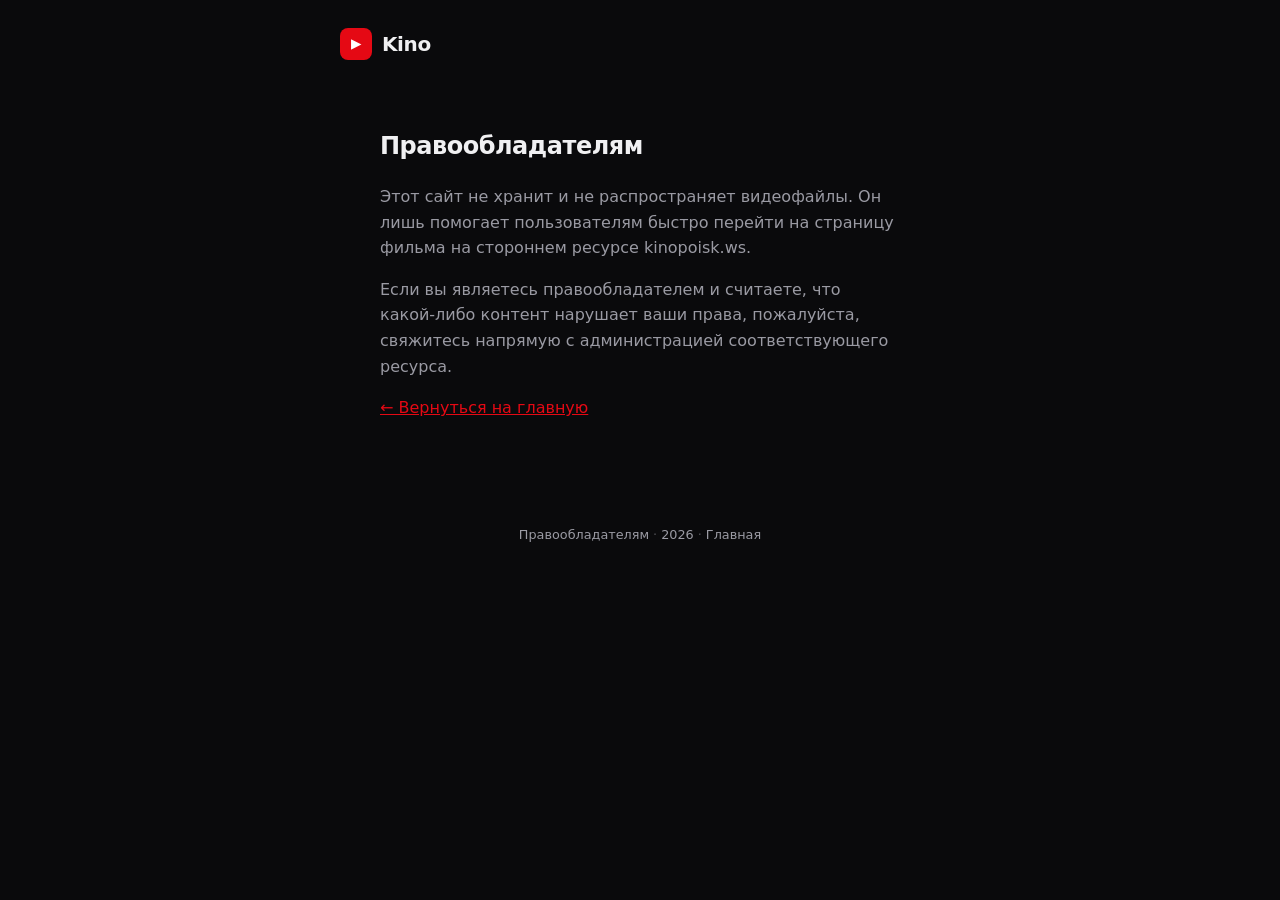
==== copyright.html @ b9910253 "feat: fully working Kinopoisk search frontend (ID / name / torrent modes)" ====
<!DOCTYPE html>
<html lang="ru">
<head>
  <meta charset="UTF-8">
  <meta name="viewport" content="width=device-width, initial-scale=1.0">
  <meta name="theme-color" content="#e50914">
  <title>Правообладателям — Kino</title>
  <link rel="stylesheet" href="css/style.css">
  <style>
    .content {
      max-width: 560px;
      margin: 0 auto;
      padding: 48px 20px 64px;
    }
    .content h1 {
      font-size: 1.5rem;
      margin: 0 0 20px;
      letter-spacing: -0.02em;
    }
    .content p {
      color: var(--text-muted);
      margin: 0 0 16px;
      line-height: 1.6;
    }
    .content a {
      color: var(--accent);
    }
  </style>
</head>
<body>
  <div class="page">
    <header class="site-header">
      <a href="./" class="site-logo">
        <span class="site-logo__icon">▶</span>
        <span class="site-logo__text">Kino</span>
      </a>
    </header>

    <div class="content">
      <h1>Правообладателям</h1>
      <p>
        Этот сайт не хранит и не распространяет видеофайлы.
        Он лишь помогает пользователям быстро перейти на страницу фильма
        на стороннем ресурсе kinopoisk.ws.
      </p>
      <p>
        Если вы являетесь правообладателем и считаете, что какой-либо контент
        нарушает ваши права, пожалуйста, свяжитесь напрямую с администрацией
        соответствующего ресурса.
      </p>
      <p>
        <a href="./">← Вернуться на главную</a>
      </p>
    </div>

    <footer class="footer">
      <nav class="footer__nav">
        <a href="./copyright.html">Правообладателям</a>
        <span class="footer__sep">·</span>
        <span>2026</span>
        <span class="footer__sep">·</span>
        <a href="./">Главная</a>
      </nav>
    </footer>
  </div>
</body>
</html>
---- css/style.css ----
/* Kino — clean cinema-inspired UI */

:root {
  --bg: #0a0a0c;
  --bg-elevated: #121216;
  --bg-input: #1a1a1f;
  --border: #2a2a32;
  --text: #f0f0f2;
  --text-muted: #9a9aa3;
  --accent: #e50914;
  --accent-hover: #f40612;
  --accent-soft: rgba(229, 9, 20, 0.12);
  --radius: 10px;
  --radius-sm: 6px;
  --font: system-ui, -apple-system, "Segoe UI", Roboto, "Helvetica Neue", Arial, sans-serif;
  --shadow: 0 8px 32px rgba(0, 0, 0, 0.45);
}

*,
*::before,
*::after {
  box-sizing: border-box;
}

html {
  font-size: 16px;
  -webkit-text-size-adjust: 100%;
}

body {
  margin: 0;
  min-height: 100vh;
  font-family: var(--font);
  background: var(--bg);
  color: var(--text);
  line-height: 1.5;
  -webkit-font-smoothing: antialiased;
}

.page {
  min-height: 100vh;
  display: flex;
  flex-direction: column;
  max-width: 640px;
  margin: 0 auto;
  padding: 0 20px;
}

/* Header */
.site-header {
  display: flex;
  align-items: center;
  justify-content: space-between;
  padding: 28px 0 20px;
}

.site-logo {
  display: inline-flex;
  align-items: center;
  gap: 10px;
  text-decoration: none;
  color: var(--text);
  font-weight: 700;
  font-size: 1.25rem;
  letter-spacing: -0.02em;
}

.site-logo__icon {
  display: inline-flex;
  align-items: center;
  justify-content: center;
  width: 32px;
  height: 32px;
  background: var(--accent);
  color: #fff;
  border-radius: 8px;
  font-size: 0.85rem;
  line-height: 1;
}

.site-logo__text {
  font-weight: 700;
}

/* Main */
.main {
  flex: 1;
  display: flex;
  flex-direction: column;
  justify-content: center;
  padding: 24px 0 48px;
}

.hero {
  margin-bottom: 36px;
  text-align: center;
}

.hero__title {
  margin: 0 0 12px;
  font-size: clamp(1.75rem, 5vw, 2.25rem);
  font-weight: 700;
  letter-spacing: -0.03em;
  line-height: 1.2;
}

.hero__desc {
  margin: 0 0 16px;
  color: var(--text-muted);
  font-size: 1rem;
}

.hero__desc code {
  font-family: ui-monospace, SFMono-Regular, Menlo, Monaco, Consolas, monospace;
  font-size: 0.9em;
  background: var(--bg-elevated);
  padding: 2px 6px;
  border-radius: 4px;
  color: var(--text);
}

.hero__example {
  margin: 0;
  font-size: 0.875rem;
  color: var(--text-muted);
}

.hero__example span {
  color: var(--accent);
  font-family: ui-monospace, SFMono-Regular, Menlo, Monaco, Consolas, monospace;
  font-size: 0.9em;
}

/* Form */
.search-form {
  display: flex;
  flex-direction: column;
  gap: 16px;
}

.search-form__field {
  position: relative;
}

.search-form__input {
  width: 100%;
  padding: 16px 18px;
  font-size: 1.05rem;
  font-family: inherit;
  color: var(--text);
  background: var(--bg-input);
  border: 1px solid var(--border);
  border-radius: var(--radius);
  outline: none;
  transition: border-color 0.15s ease, box-shadow 0.15s ease;
}

.search-form__input::placeholder {
  color: #6b6b75;
}

.search-form__input:focus {
  border-color: var(--accent);
  box-shadow: 0 0 0 3px var(--accent-soft);
}

.search-form__modes {
  display: flex;
  flex-wrap: wrap;
  gap: 8px;
}

.btn-mode {
  flex: 1;
  min-width: 0;
  padding: 10px 14px;
  font-size: 0.9rem;
  font-family: inherit;
  font-weight: 500;
  color: var(--text-muted);
  background: var(--bg-elevated);
  border: 1px solid var(--border);
  border-radius: var(--radius-sm);
  cursor: pointer;
  transition: color 0.15s ease, background 0.15s ease, border-color 0.15s ease;
}

.btn-mode:hover {
  color: var(--text);
  border-color: #3a3a45;
}

.btn-mode.is-active {
  color: #fff;
  background: var(--accent);
  border-color: var(--accent);
}

.btn-mode.is-active:hover {
  background: var(--accent-hover);
  border-color: var(--accent-hover);
}

.btn-submit {
  padding: 15px 24px;
  font-size: 1.05rem;
  font-family: inherit;
  font-weight: 600;
  color: #fff;
  background: var(--accent);
  border: none;
  border-radius: var(--radius);
  cursor: pointer;
  transition: background 0.15s ease, transform 0.1s ease;
}

.btn-submit:hover {
  background: var(--accent-hover);
}

.btn-submit:active {
  transform: scale(0.985);
}

.hint {
  margin: 20px 0 0;
  text-align: center;
  font-size: 0.875rem;
  color: var(--text-muted);
}

/* Footer */
.footer {
  padding: 24px 0 32px;
  text-align: center;
}

.footer__nav {
  display: flex;
  flex-wrap: wrap;
  justify-content: center;
  align-items: center;
  gap: 6px 4px;
  font-size: 0.8rem;
  color: var(--text-muted);
}

.footer__nav a {
  color: var(--text-muted);
  text-decoration: none;
  transition: color 0.15s ease;
}

.footer__nav a:hover {
  color: var(--text);
}

.footer__sep {
  opacity: 0.5;
}

/* Utilities */
.visually-hidden {
  position: absolute;
  width: 1px;
  height: 1px;
  padding: 0;
  margin: -1px;
  overflow: hidden;
  clip: rect(0, 0, 0, 0);
  white-space: nowrap;
  border: 0;
}

/* Responsive */
@media (max-width: 480px) {
  .search-form__modes {
    flex-direction: column;
  }

  .btn-mode {
    flex: none;
  }
}
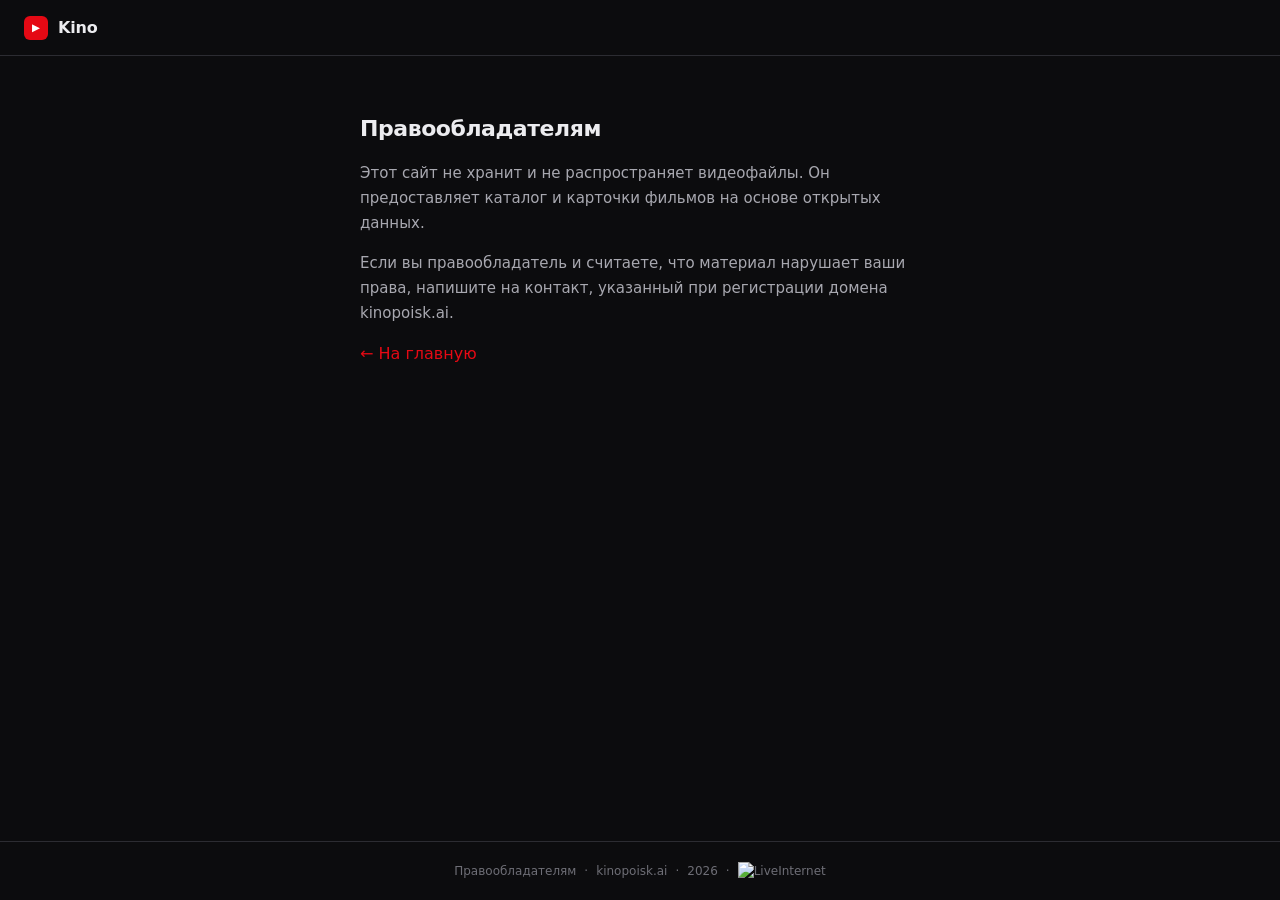
==== commit 7a2c3c9f: "feat: LiveInternet counter on all pages" ====
--- a/copyright.html
+++ b/copyright.html
@@ -3,65 +3,48 @@
 <head>
   <meta charset="UTF-8">
   <meta name="viewport" content="width=device-width, initial-scale=1.0">
-  <meta name="theme-color" content="#e50914">
+  <meta name="theme-color" content="#0c0c0e">
   <title>Правообладателям — Kino</title>
   <link rel="stylesheet" href="css/style.css">
-  <style>
-    .content {
-      max-width: 560px;
-      margin: 0 auto;
-      padding: 48px 20px 64px;
-    }
-    .content h1 {
-      font-size: 1.5rem;
-      margin: 0 0 20px;
-      letter-spacing: -0.02em;
-    }
-    .content p {
-      color: var(--text-muted);
-      margin: 0 0 16px;
-      line-height: 1.6;
-    }
-    .content a {
-      color: var(--accent);
-    }
-  </style>
+  <link rel="icon" href="data:image/svg+xml,<svg xmlns='http://www.w3.org/2000/svg' viewBox='0 0 100 100'><rect width='100' height='100' rx='22' fill='%23e50914'/><polygon points='38,28 38,72 72,50' fill='white'/></svg>">
 </head>
 <body>
-  <div class="page">
-    <header class="site-header">
-      <a href="./" class="site-logo">
-        <span class="site-logo__icon">▶</span>
-        <span class="site-logo__text">Kino</span>
+  <div class="layout">
+    <header class="header">
+      <a href="./" class="logo">
+        <span class="logo__icon" aria-hidden="true">▶</span>
+        <span class="logo__text">Kino</span>
       </a>
     </header>
 
-    <div class="content">
-      <h1>Правообладателям</h1>
-      <p>
-        Этот сайт не хранит и не распространяет видеофайлы.
-        Он лишь помогает пользователям быстро перейти на страницу фильма
-        на стороннем ресурсе kinopoisk.ws.
-      </p>
-      <p>
-        Если вы являетесь правообладателем и считаете, что какой-либо контент
-        нарушает ваши права, пожалуйста, свяжитесь напрямую с администрацией
-        соответствующего ресурса.
-      </p>
-      <p>
-        <a href="./">← Вернуться на главную</a>
-      </p>
-    </div>
+    <main class="main">
+      <div style="max-width:560px;margin:0 auto;padding:24px 0 48px">
+        <h1 style="font-size:1.375rem;font-weight:600;margin:0 0 16px;letter-spacing:-0.02em">Правообладателям</h1>
+        <p style="color:var(--text-secondary);margin:0 0 16px;line-height:1.65;font-size:0.9375rem">
+          Этот сайт не хранит и не распространяет видеофайлы.
+          Он предоставляет каталог и карточки фильмов на основе открытых данных.
+        </p>
+        <p style="color:var(--text-secondary);margin:0 0 16px;line-height:1.65;font-size:0.9375rem">
+          Если вы правообладатель и считаете, что материал нарушает ваши права,
+          напишите на контакт, указанный при регистрации домена kinopoisk.ai.
+        </p>
+        <p style="margin:0">
+          <a href="./" style="color:var(--accent)">← На главную</a>
+        </p>
+      </div>
+    </main>
 
     <footer class="footer">
-      <nav class="footer__nav">
-        <a href="./copyright.html">Правообладателям</a>
-        <span class="footer__sep">·</span>
-        <span>2026</span>
-        <span class="footer__sep">·</span>
-        <a href="./">Главная</a>
-      </nav>
+      <a href="./copyright.html">Правообладателям</a>
+      <span>·</span>
+      <span>kinopoisk.ai</span>
+      <span>·</span>
+      <span>2026</span>
+      <span>·</span>
+      <span id="liveinternet-counter"></span>
     </footer>
   </div>
+
+  <script src="js/liveinternet.js"></script>
 </body>
 </html>
--- a/css/style.css
+++ b/css/style.css
@@ -1,284 +1,692 @@
-/* Kino — clean cinema-inspired UI */
+/*
+  Kino — unslopped
+  Direction: dark cinema lobby. Posters carry all color and image.
+  Chrome stays quiet neutral. One red accent, used sparingly.
+  Credit: design pass follows unslop by @heydamir (CC BY 4.0)
+*/
 
 :root {
-  --bg: #0a0a0c;
-  --bg-elevated: #121216;
-  --bg-input: #1a1a1f;
-  --border: #2a2a32;
-  --text: #f0f0f2;
-  --text-muted: #9a9aa3;
+  /* Neutral ramp (warm black) */
+  --bg: #0c0c0e;
+  --bg-elevated: #141416;
+  --bg-input: #1c1c1f;
+  --border: #2c2c32;
+  --border-strong: #3a3a42;
+
+  /* Text roles */
+  --text: #ececef;
+  --text-secondary: #a8a8b0;
+  --text-tertiary: #6e6e76;
+
+  /* One accent */
   --accent: #e50914;
-  --accent-hover: #f40612;
-  --accent-soft: rgba(229, 9, 20, 0.12);
-  --radius: 10px;
-  --radius-sm: 6px;
-  --font: system-ui, -apple-system, "Segoe UI", Roboto, "Helvetica Neue", Arial, sans-serif;
-  --shadow: 0 8px 32px rgba(0, 0, 0, 0.45);
-}
-
-*,
-*::before,
-*::after {
-  box-sizing: border-box;
-}
-
-html {
-  font-size: 16px;
-  -webkit-text-size-adjust: 100%;
-}
+  --accent-hover: #ff1a24;
+  --accent-muted: rgba(229, 9, 20, 0.14);
+
+  /* Scale: 4px */
+  --r: 8px;
+  --r-lg: 12px;
+  --font: "Segoe UI", system-ui, -apple-system, Roboto, "Helvetica Neue", Arial, sans-serif;
+  --max: 1080px;
+}
+
+*, *::before, *::after { box-sizing: border-box; }
+
+html { font-size: 16px; }
 
 body {
   margin: 0;
   min-height: 100vh;
   font-family: var(--font);
+  font-weight: 400;
   background: var(--bg);
   color: var(--text);
   line-height: 1.5;
   -webkit-font-smoothing: antialiased;
 }
 
-.page {
+a { color: var(--accent); text-decoration: none; }
+a:hover { text-decoration: underline; }
+
+.layout {
   min-height: 100vh;
   display: flex;
   flex-direction: column;
-  max-width: 640px;
-  margin: 0 auto;
-  padding: 0 20px;
-}
-
-/* Header */
-.site-header {
-  display: flex;
-  align-items: center;
-  justify-content: space-between;
-  padding: 28px 0 20px;
-}
-
-.site-logo {
+}
+
+/* ——— Header: quiet chrome ——— */
+.header {
+  display: flex;
+  align-items: center;
+  gap: 16px;
+  height: 56px;
+  padding: 0 24px;
+  border-bottom: 1px solid var(--border);
+  background: var(--bg);
+  position: sticky;
+  top: 0;
+  z-index: 50;
+}
+
+.logo {
   display: inline-flex;
   align-items: center;
   gap: 10px;
   text-decoration: none;
   color: var(--text);
-  font-weight: 700;
-  font-size: 1.25rem;
-  letter-spacing: -0.02em;
-}
-
-.site-logo__icon {
-  display: inline-flex;
-  align-items: center;
-  justify-content: center;
-  width: 32px;
-  height: 32px;
+  font-weight: 600;
+  font-size: 1rem;
+  letter-spacing: -0.01em;
+  flex-shrink: 0;
+}
+
+.logo:hover { text-decoration: none; }
+
+.logo__icon {
+  width: 24px;
+  height: 24px;
+  display: flex;
+  align-items: center;
+  justify-content: center;
   background: var(--accent);
   color: #fff;
-  border-radius: 8px;
-  font-size: 0.85rem;
+  border-radius: 6px;
+  font-size: 0.65rem;
   line-height: 1;
 }
 
-.site-logo__text {
-  font-weight: 700;
-}
-
-/* Main */
+.logo__text { font-weight: 600; }
+
+.header-search {
+  flex: 1;
+  max-width: 360px;
+  display: flex;
+  align-items: center;
+  height: 36px;
+  background: var(--bg-input);
+  border: 1px solid var(--border);
+  border-radius: var(--r);
+  overflow: hidden;
+}
+
+.header-search:focus-within {
+  border-color: var(--border-strong);
+}
+
+.header-search input {
+  flex: 1;
+  border: none;
+  background: transparent;
+  color: var(--text);
+  padding: 0 12px;
+  font: inherit;
+  font-size: 0.875rem;
+  outline: none;
+}
+
+.header-search input::placeholder { color: var(--text-tertiary); }
+
+.header-search button {
+  border: none;
+  background: transparent;
+  color: var(--text-tertiary);
+  width: 36px;
+  height: 36px;
+  cursor: pointer;
+  font-size: 0.9rem;
+  flex-shrink: 0;
+}
+
+.header-search button:hover { color: var(--text-secondary); }
+
+.btn-key {
+  flex-shrink: 0;
+  height: 36px;
+  padding: 0 12px;
+  font: inherit;
+  font-size: 0.8125rem;
+  font-weight: 500;
+  color: var(--text-secondary);
+  background: transparent;
+  border: 1px solid var(--border);
+  border-radius: var(--r);
+  cursor: pointer;
+}
+
+.btn-key:hover {
+  color: var(--text);
+  border-color: var(--border-strong);
+}
+
+/* ——— Main ——— */
 .main {
   flex: 1;
-  display: flex;
-  flex-direction: column;
-  justify-content: center;
-  padding: 24px 0 48px;
-}
-
+  width: 100%;
+  max-width: var(--max);
+  margin: 0 auto;
+  padding: 32px 24px 64px;
+}
+
+/* ——— Hero ——— */
 .hero {
-  margin-bottom: 36px;
   text-align: center;
-}
-
-.hero__title {
-  margin: 0 0 12px;
-  font-size: clamp(1.75rem, 5vw, 2.25rem);
-  font-weight: 700;
+  padding: 40px 0 48px;
+}
+
+.hero h1 {
+  margin: 0 0 8px;
+  font-size: clamp(1.75rem, 4vw, 2.25rem);
+  font-weight: 600;
   letter-spacing: -0.03em;
   line-height: 1.2;
 }
 
-.hero__desc {
-  margin: 0 0 16px;
-  color: var(--text-muted);
+.hero__sub {
+  margin: 0 0 28px;
+  color: var(--text-secondary);
+  font-size: 0.9375rem;
+  font-weight: 400;
+}
+
+.search-box {
+  display: flex;
+  gap: 8px;
+  max-width: 480px;
+  margin: 0 auto 16px;
+}
+
+.search-box input {
+  flex: 1;
+  height: 48px;
+  padding: 0 16px;
+  font: inherit;
   font-size: 1rem;
-}
-
-.hero__desc code {
-  font-family: ui-monospace, SFMono-Regular, Menlo, Monaco, Consolas, monospace;
-  font-size: 0.9em;
-  background: var(--bg-elevated);
-  padding: 2px 6px;
-  border-radius: 4px;
-  color: var(--text);
-}
-
-.hero__example {
-  margin: 0;
-  font-size: 0.875rem;
-  color: var(--text-muted);
-}
-
-.hero__example span {
-  color: var(--accent);
-  font-family: ui-monospace, SFMono-Regular, Menlo, Monaco, Consolas, monospace;
-  font-size: 0.9em;
-}
-
-/* Form */
-.search-form {
-  display: flex;
-  flex-direction: column;
-  gap: 16px;
-}
-
-.search-form__field {
-  position: relative;
-}
-
-.search-form__input {
-  width: 100%;
-  padding: 16px 18px;
-  font-size: 1.05rem;
-  font-family: inherit;
   color: var(--text);
   background: var(--bg-input);
   border: 1px solid var(--border);
-  border-radius: var(--radius);
+  border-radius: var(--r);
   outline: none;
-  transition: border-color 0.15s ease, box-shadow 0.15s ease;
-}
-
-.search-form__input::placeholder {
-  color: #6b6b75;
-}
-
-.search-form__input:focus {
-  border-color: var(--accent);
-  box-shadow: 0 0 0 3px var(--accent-soft);
-}
-
-.search-form__modes {
-  display: flex;
-  flex-wrap: wrap;
+}
+
+.search-box input::placeholder { color: var(--text-tertiary); }
+
+.search-box input:focus {
+  border-color: var(--border-strong);
+}
+
+.search-modes {
+  display: flex;
+  justify-content: center;
+  gap: 24px;
+  font-size: 0.875rem;
+  color: var(--text-secondary);
+}
+
+.search-modes label {
+  cursor: pointer;
+  display: flex;
+  align-items: center;
   gap: 8px;
 }
 
-.btn-mode {
-  flex: 1;
-  min-width: 0;
-  padding: 10px 14px;
-  font-size: 0.9rem;
-  font-family: inherit;
-  font-weight: 500;
-  color: var(--text-muted);
-  background: var(--bg-elevated);
-  border: 1px solid var(--border);
-  border-radius: var(--radius-sm);
-  cursor: pointer;
-  transition: color 0.15s ease, background 0.15s ease, border-color 0.15s ease;
-}
-
-.btn-mode:hover {
-  color: var(--text);
-  border-color: #3a3a45;
-}
-
-.btn-mode.is-active {
-  color: #fff;
-  background: var(--accent);
-  border-color: var(--accent);
-}
-
-.btn-mode.is-active:hover {
-  background: var(--accent-hover);
-  border-color: var(--accent-hover);
-}
-
-.btn-submit {
-  padding: 15px 24px;
-  font-size: 1.05rem;
-  font-family: inherit;
+.search-modes input { accent-color: var(--accent); }
+
+/* ——— Buttons ——— */
+.btn-primary {
+  display: inline-flex;
+  align-items: center;
+  justify-content: center;
+  height: 48px;
+  padding: 0 20px;
+  font: inherit;
+  font-size: 0.9375rem;
   font-weight: 600;
   color: #fff;
   background: var(--accent);
   border: none;
-  border-radius: var(--radius);
+  border-radius: var(--r);
   cursor: pointer;
-  transition: background 0.15s ease, transform 0.1s ease;
-}
-
-.btn-submit:hover {
+  text-decoration: none;
+  white-space: nowrap;
+}
+
+.btn-primary:hover {
   background: var(--accent-hover);
-}
-
-.btn-submit:active {
-  transform: scale(0.985);
-}
-
-.hint {
-  margin: 20px 0 0;
+  text-decoration: none;
+}
+
+.btn-outline {
+  display: inline-flex;
+  align-items: center;
+  height: 40px;
+  padding: 0 16px;
+  font: inherit;
+  font-size: 0.875rem;
+  font-weight: 500;
+  color: var(--text);
+  background: transparent;
+  border: 1px solid var(--border);
+  border-radius: var(--r);
+  text-decoration: none;
+}
+
+.btn-outline:hover {
+  border-color: var(--border-strong);
+  text-decoration: none;
+}
+
+.btn-text {
+  background: none;
+  border: none;
+  color: var(--text-secondary);
+  font: inherit;
+  font-size: 0.875rem;
+  cursor: pointer;
+  padding: 4px 0;
+}
+
+.btn-text:hover { color: var(--text); }
+
+/* ——— Sections & grid ——— */
+.section {
+  margin-bottom: 48px;
+}
+
+.section__head {
+  display: flex;
+  align-items: baseline;
+  justify-content: space-between;
+  margin-bottom: 16px;
+  gap: 16px;
+}
+
+.section__head h2 {
+  margin: 0;
+  font-size: 1.125rem;
+  font-weight: 600;
+  letter-spacing: -0.02em;
+}
+
+.grid {
+  display: grid;
+  grid-template-columns: repeat(auto-fill, minmax(132px, 1fr));
+  gap: 20px 12px;
+}
+
+/* ——— Card: poster is the surface, chrome stays thin ——— */
+.card {
+  display: block;
+  text-decoration: none;
+  color: inherit;
+  border-radius: var(--r);
+  overflow: hidden;
+}
+
+.card:hover { text-decoration: none; }
+
+.card:hover .card__poster {
+  outline: 1px solid var(--border-strong);
+}
+
+.card__poster {
+  position: relative;
+  aspect-ratio: 2 / 3;
+  background: var(--bg-input);
+  border-radius: var(--r);
+  overflow: hidden;
+  outline: 1px solid var(--border);
+  outline-offset: -1px;
+}
+
+.card__poster img {
+  width: 100%;
+  height: 100%;
+  object-fit: cover;
+  display: block;
+}
+
+.card__no-poster {
+  height: 100%;
+  display: flex;
+  align-items: center;
+  justify-content: center;
+  font-size: 0.75rem;
+  color: var(--text-tertiary);
+  padding: 8px;
   text-align: center;
-  font-size: 0.875rem;
-  color: var(--text-muted);
-}
-
-/* Footer */
+}
+
+.card__rating {
+  position: absolute;
+  top: 8px;
+  left: 8px;
+  padding: 2px 6px;
+  background: rgba(12, 12, 14, 0.85);
+  color: var(--text);
+  font-size: 0.75rem;
+  font-weight: 600;
+  font-variant-numeric: tabular-nums;
+  border-radius: 4px;
+}
+
+.card__body {
+  padding: 8px 2px 0;
+}
+
+.card__title {
+  font-size: 0.8125rem;
+  font-weight: 500;
+  line-height: 1.35;
+  display: -webkit-box;
+  -webkit-line-clamp: 2;
+  -webkit-box-orient: vertical;
+  overflow: hidden;
+}
+
+.card__year {
+  margin-top: 2px;
+  font-size: 0.75rem;
+  color: var(--text-tertiary);
+  font-variant-numeric: tabular-nums;
+}
+
+/* Skeleton: no shimmer animation */
+.skeleton-card {
+  aspect-ratio: 2 / 3;
+  background: var(--bg-elevated);
+  border-radius: var(--r);
+  border: 1px solid var(--border);
+}
+
+.empty,
+.error {
+  text-align: center;
+  color: var(--text-secondary);
+  padding: 24px 16px;
+  font-size: 0.875rem;
+}
+
+.error {
+  color: #e88;
+  background: var(--accent-muted);
+  border-radius: var(--r);
+}
+
+/* ——— Film page ——— */
+.film-loading {
+  text-align: center;
+  padding: 80px 20px;
+  color: var(--text-secondary);
+  font-size: 0.9375rem;
+}
+
+.player-wrap {
+  margin-bottom: 32px;
+}
+
+.player {
+  position: relative;
+  width: 100%;
+  aspect-ratio: 16 / 9;
+  background: #000;
+  border-radius: var(--r-lg);
+  overflow: hidden;
+  border: 1px solid var(--border);
+}
+
+.player iframe,
+.player video {
+  position: absolute;
+  inset: 0;
+  width: 100%;
+  height: 100%;
+  border: none;
+}
+
+.player__placeholder {
+  position: absolute;
+  inset: 0;
+  display: flex;
+  flex-direction: column;
+  align-items: center;
+  justify-content: center;
+  gap: 4px;
+  color: var(--text-tertiary);
+  background: var(--bg-elevated);
+}
+
+.player__icon {
+  width: 56px;
+  height: 56px;
+  display: flex;
+  align-items: center;
+  justify-content: center;
+  background: var(--accent);
+  color: #fff;
+  border-radius: 50%;
+  font-size: 1.25rem;
+  margin-bottom: 12px;
+}
+
+.player__placeholder p {
+  margin: 0;
+  font-size: 0.875rem;
+}
+
+.player__hint {
+  font-size: 0.75rem !important;
+  color: var(--text-tertiary);
+}
+
+.player__hint code {
+  background: var(--bg-input);
+  padding: 1px 5px;
+  border-radius: 4px;
+  font-size: 0.7rem;
+}
+
+.film-layout {
+  display: grid;
+  grid-template-columns: 180px 1fr;
+  gap: 32px;
+  margin-bottom: 48px;
+  align-items: start;
+}
+
+.film-poster {
+  width: 100%;
+  border-radius: var(--r);
+  border: 1px solid var(--border);
+  display: block;
+  background: var(--bg-input);
+}
+
+.film-title {
+  margin: 0 0 4px;
+  font-size: clamp(1.375rem, 3vw, 1.75rem);
+  font-weight: 600;
+  letter-spacing: -0.02em;
+  line-height: 1.25;
+}
+
+.film-original {
+  margin: 0 0 12px;
+  color: var(--text-secondary);
+  font-size: 0.9375rem;
+  font-weight: 400;
+}
+
+.film-meta {
+  font-size: 0.875rem;
+  color: var(--text-secondary);
+  margin-bottom: 12px;
+  font-variant-numeric: tabular-nums;
+}
+
+.film-rating {
+  display: inline-block;
+  padding: 4px 10px;
+  background: var(--accent-muted);
+  color: var(--text);
+  font-weight: 600;
+  font-size: 0.875rem;
+  font-variant-numeric: tabular-nums;
+  border-radius: 6px;
+  margin-bottom: 12px;
+}
+
+.film-genres {
+  font-size: 0.8125rem;
+  color: var(--text-tertiary);
+  margin: 0 0 16px;
+}
+
+.film-desc {
+  margin: 0 0 24px;
+  color: var(--text-secondary);
+  line-height: 1.65;
+  max-width: 54ch;
+  font-size: 0.9375rem;
+}
+
+.film-actions {
+  display: flex;
+  flex-wrap: wrap;
+  gap: 8px;
+}
+
+.film-actions .btn-primary {
+  height: 40px;
+  font-size: 0.875rem;
+}
+
+.ai-block {
+  padding: 20px 24px;
+  background: var(--bg-elevated);
+  border: 1px solid var(--border);
+  border-radius: var(--r-lg);
+}
+
+.ai-block h2 {
+  margin: 0 0 12px;
+  font-size: 1rem;
+  font-weight: 600;
+}
+
+.ai-text {
+  color: var(--text-secondary);
+  line-height: 1.65;
+  font-size: 0.9375rem;
+}
+
+/* ——— Modal ——— */
+.modal {
+  position: fixed;
+  inset: 0;
+  background: rgba(0, 0, 0, 0.65);
+  display: flex;
+  align-items: center;
+  justify-content: center;
+  z-index: 100;
+  padding: 24px;
+}
+
+.modal[hidden] { display: none; }
+
+.modal__box {
+  background: var(--bg-elevated);
+  border: 1px solid var(--border);
+  border-radius: var(--r-lg);
+  padding: 24px;
+  width: 100%;
+  max-width: 400px;
+}
+
+.modal__box h3 {
+  margin: 0 0 8px;
+  font-size: 1.0625rem;
+  font-weight: 600;
+}
+
+.modal__box p {
+  margin: 0 0 16px;
+  font-size: 0.8125rem;
+  color: var(--text-secondary);
+  line-height: 1.5;
+}
+
+.modal__box input {
+  width: 100%;
+  height: 40px;
+  padding: 0 12px;
+  font: inherit;
+  font-size: 0.875rem;
+  color: var(--text);
+  background: var(--bg-input);
+  border: 1px solid var(--border);
+  border-radius: var(--r);
+  margin-bottom: 16px;
+  outline: none;
+}
+
+.modal__box input:focus {
+  border-color: var(--border-strong);
+}
+
+.modal__actions {
+  display: flex;
+  gap: 8px;
+}
+
+.modal__actions .btn-primary {
+  height: 40px;
+  font-size: 0.875rem;
+}
+
+/* ——— Footer ——— */
 .footer {
-  padding: 24px 0 32px;
+  padding: 20px 24px;
   text-align: center;
-}
-
-.footer__nav {
-  display: flex;
+  font-size: 0.75rem;
+  color: var(--text-tertiary);
+  border-top: 1px solid var(--border);
+  display: flex;
+  justify-content: center;
+  gap: 8px;
   flex-wrap: wrap;
-  justify-content: center;
-  align-items: center;
-  gap: 6px 4px;
-  font-size: 0.8rem;
-  color: var(--text-muted);
-}
-
-.footer__nav a {
-  color: var(--text-muted);
+}
+
+.footer a {
+  color: var(--text-tertiary);
   text-decoration: none;
-  transition: color 0.15s ease;
-}
-
-.footer__nav a:hover {
-  color: var(--text);
-}
-
-.footer__sep {
-  opacity: 0.5;
-}
-
-/* Utilities */
-.visually-hidden {
-  position: absolute;
-  width: 1px;
-  height: 1px;
-  padding: 0;
-  margin: -1px;
-  overflow: hidden;
-  clip: rect(0, 0, 0, 0);
-  white-space: nowrap;
-  border: 0;
-}
-
-/* Responsive */
-@media (max-width: 480px) {
-  .search-form__modes {
-    flex-direction: column;
+}
+
+.footer a:hover { color: var(--text-secondary); }
+
+/* ——— Responsive ——— */
+@media (max-width: 640px) {
+  .header { padding: 0 16px; gap: 12px; }
+  .main { padding: 24px 16px 48px; }
+  .hero { padding: 24px 0 32px; }
+
+  .film-layout {
+    grid-template-columns: 1fr;
+    justify-items: center;
+    text-align: center;
+    gap: 20px;
   }
 
-  .btn-mode {
-    flex: none;
+  .film-poster-col { width: 140px; }
+  .film-desc { max-width: none; }
+  .film-actions { justify-content: center; }
+
+  .search-box { flex-direction: column; }
+  .search-box .btn-primary { height: 44px; }
+
+  .header-search { display: none; }
+
+  .grid {
+    grid-template-columns: repeat(auto-fill, minmax(110px, 1fr));
+    gap: 16px 10px;
   }
 }
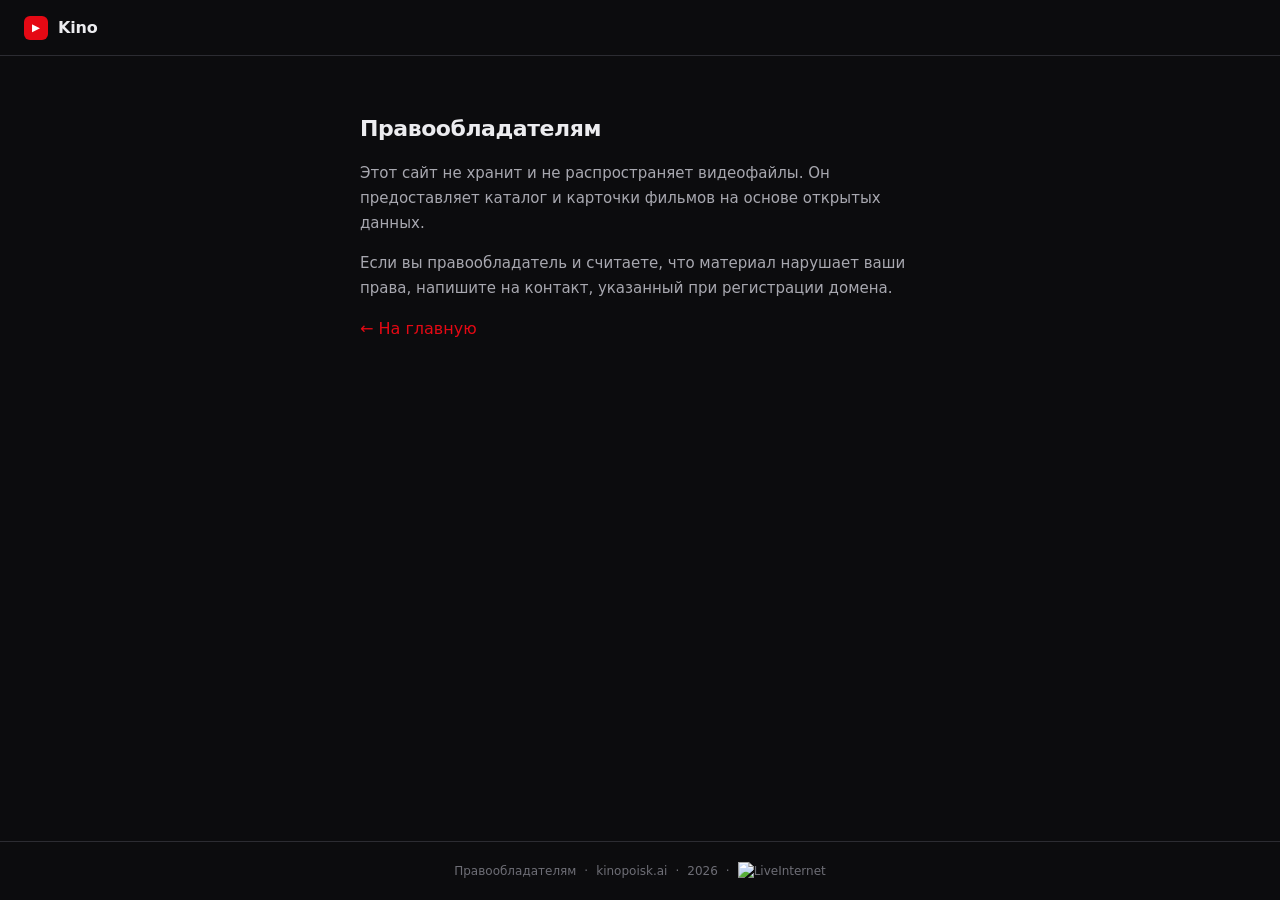
==== commit 22e2a9e6: "feat: official LiveInternet counter code" ====
--- a/copyright.html
+++ b/copyright.html
@@ -26,7 +26,7 @@
         </p>
         <p style="color:var(--text-secondary);margin:0 0 16px;line-height:1.65;font-size:0.9375rem">
           Если вы правообладатель и считаете, что материал нарушает ваши права,
-          напишите на контакт, указанный при регистрации домена kinopoisk.ai.
+          напишите на контакт, указанный при регистрации домена.
         </p>
         <p style="margin:0">
           <a href="./" style="color:var(--accent)">← На главную</a>
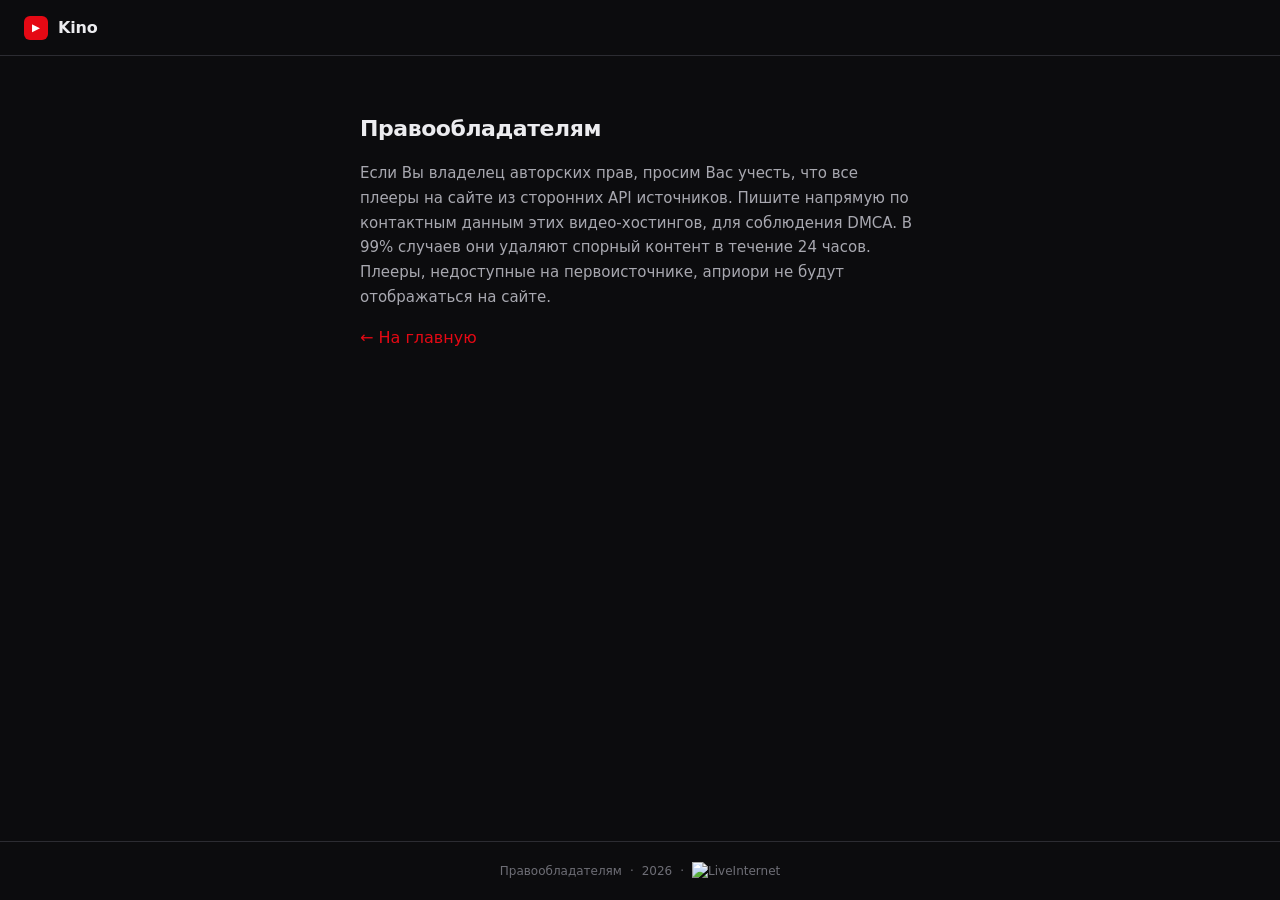
==== commit ebdab846: "fix: correct collection types, remove key UI, update copyright" ====
--- a/copyright.html
+++ b/copyright.html
@@ -21,12 +21,10 @@
       <div style="max-width:560px;margin:0 auto;padding:24px 0 48px">
         <h1 style="font-size:1.375rem;font-weight:600;margin:0 0 16px;letter-spacing:-0.02em">Правообладателям</h1>
         <p style="color:var(--text-secondary);margin:0 0 16px;line-height:1.65;font-size:0.9375rem">
-          Этот сайт не хранит и не распространяет видеофайлы.
-          Он предоставляет каталог и карточки фильмов на основе открытых данных.
-        </p>
-        <p style="color:var(--text-secondary);margin:0 0 16px;line-height:1.65;font-size:0.9375rem">
-          Если вы правообладатель и считаете, что материал нарушает ваши права,
-          напишите на контакт, указанный при регистрации домена.
+          Если Вы владелец авторских прав, просим Вас учесть, что все плееры на сайте из сторонних API источников.
+          Пишите напрямую по контактным данным этих видео-хостингов, для соблюдения DMCA.
+          В 99% случаев они удаляют спорный контент в течение 24 часов.
+          Плееры, недоступные на первоисточнике, априори не будут отображаться на сайте.
         </p>
         <p style="margin:0">
           <a href="./" style="color:var(--accent)">← На главную</a>
@@ -37,8 +35,6 @@
     <footer class="footer">
       <a href="./copyright.html">Правообладателям</a>
       <span>·</span>
-      <span>kinopoisk.ai</span>
-      <span>·</span>
       <span>2026</span>
       <span>·</span>
       <span id="liveinternet-counter"></span>
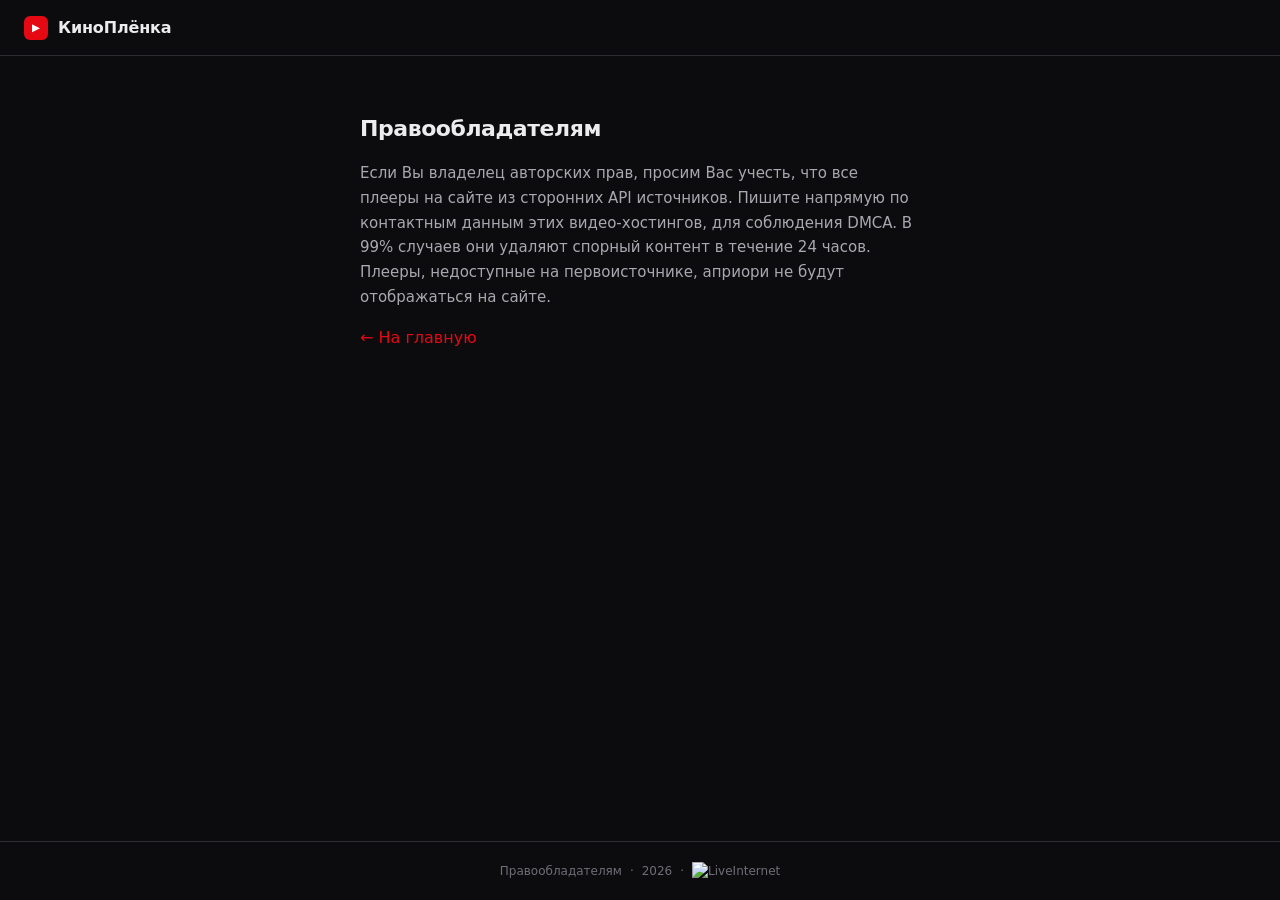
==== commit 99b18068: "brand: rename Kino → КиноПлёнка" ====
--- a/copyright.html
+++ b/copyright.html
@@ -4,7 +4,7 @@
   <meta charset="UTF-8">
   <meta name="viewport" content="width=device-width, initial-scale=1.0">
   <meta name="theme-color" content="#0c0c0e">
-  <title>Правообладателям — Kino</title>
+  <title>Правообладателям — КиноПлёнка</title>
   <link rel="stylesheet" href="css/style.css">
   <link rel="icon" href="data:image/svg+xml,<svg xmlns='http://www.w3.org/2000/svg' viewBox='0 0 100 100'><rect width='100' height='100' rx='22' fill='%23e50914'/><polygon points='38,28 38,72 72,50' fill='white'/></svg>">
 </head>
@@ -13,7 +13,7 @@
     <header class="header">
       <a href="./" class="logo">
         <span class="logo__icon" aria-hidden="true">▶</span>
-        <span class="logo__text">Kino</span>
+        <span class="logo__text">КиноПлёнка</span>
       </a>
     </header>
 
--- a/css/style.css
+++ b/css/style.css
@@ -6,24 +6,20 @@
 */
 
 :root {
-  /* Neutral ramp (warm black) */
   --bg: #0c0c0e;
   --bg-elevated: #141416;
   --bg-input: #1c1c1f;
   --border: #2c2c32;
   --border-strong: #3a3a42;
 
-  /* Text roles */
   --text: #ececef;
   --text-secondary: #a8a8b0;
   --text-tertiary: #6e6e76;
 
-  /* One accent */
   --accent: #e50914;
   --accent-hover: #ff1a24;
   --accent-muted: rgba(229, 9, 20, 0.14);
 
-  /* Scale: 4px */
   --r: 8px;
   --r-lg: 12px;
   --font: "Segoe UI", system-ui, -apple-system, Roboto, "Helvetica Neue", Arial, sans-serif;
@@ -54,7 +50,7 @@
   flex-direction: column;
 }
 
-/* ——— Header: quiet chrome ——— */
+/* Header */
 .header {
   display: flex;
   align-items: center;
@@ -139,26 +135,7 @@
 
 .header-search button:hover { color: var(--text-secondary); }
 
-.btn-key {
-  flex-shrink: 0;
-  height: 36px;
-  padding: 0 12px;
-  font: inherit;
-  font-size: 0.8125rem;
-  font-weight: 500;
-  color: var(--text-secondary);
-  background: transparent;
-  border: 1px solid var(--border);
-  border-radius: var(--r);
-  cursor: pointer;
-}
-
-.btn-key:hover {
-  color: var(--text);
-  border-color: var(--border-strong);
-}
-
-/* ——— Main ——— */
+/* Main */
 .main {
   flex: 1;
   width: 100%;
@@ -167,7 +144,7 @@
   padding: 32px 24px 64px;
 }
 
-/* ——— Hero ——— */
+/* Hero */
 .hero {
   text-align: center;
   padding: 40px 0 48px;
@@ -231,7 +208,7 @@
 
 .search-modes input { accent-color: var(--accent); }
 
-/* ——— Buttons ——— */
+/* Buttons */
 .btn-primary {
   display: inline-flex;
   align-items: center;
@@ -287,7 +264,7 @@
 
 .btn-text:hover { color: var(--text); }
 
-/* ——— Sections & grid ——— */
+/* Sections & grid */
 .section {
   margin-bottom: 48px;
 }
@@ -313,7 +290,7 @@
   gap: 20px 12px;
 }
 
-/* ——— Card: poster is the surface, chrome stays thin ——— */
+/* Card */
 .card {
   display: block;
   text-decoration: none;
@@ -390,7 +367,6 @@
   font-variant-numeric: tabular-nums;
 }
 
-/* Skeleton: no shimmer animation */
 .skeleton-card {
   aspect-ratio: 2 / 3;
   background: var(--bg-elevated);
@@ -412,7 +388,7 @@
   border-radius: var(--r);
 }
 
-/* ——— Film page ——— */
+/* Film page */
 .film-loading {
   text-align: center;
   padding: 80px 20px;
@@ -579,71 +555,7 @@
   font-size: 0.9375rem;
 }
 
-/* ——— Modal ——— */
-.modal {
-  position: fixed;
-  inset: 0;
-  background: rgba(0, 0, 0, 0.65);
-  display: flex;
-  align-items: center;
-  justify-content: center;
-  z-index: 100;
-  padding: 24px;
-}
-
-.modal[hidden] { display: none; }
-
-.modal__box {
-  background: var(--bg-elevated);
-  border: 1px solid var(--border);
-  border-radius: var(--r-lg);
-  padding: 24px;
-  width: 100%;
-  max-width: 400px;
-}
-
-.modal__box h3 {
-  margin: 0 0 8px;
-  font-size: 1.0625rem;
-  font-weight: 600;
-}
-
-.modal__box p {
-  margin: 0 0 16px;
-  font-size: 0.8125rem;
-  color: var(--text-secondary);
-  line-height: 1.5;
-}
-
-.modal__box input {
-  width: 100%;
-  height: 40px;
-  padding: 0 12px;
-  font: inherit;
-  font-size: 0.875rem;
-  color: var(--text);
-  background: var(--bg-input);
-  border: 1px solid var(--border);
-  border-radius: var(--r);
-  margin-bottom: 16px;
-  outline: none;
-}
-
-.modal__box input:focus {
-  border-color: var(--border-strong);
-}
-
-.modal__actions {
-  display: flex;
-  gap: 8px;
-}
-
-.modal__actions .btn-primary {
-  height: 40px;
-  font-size: 0.875rem;
-}
-
-/* ——— Footer ——— */
+/* Footer */
 .footer {
   padding: 20px 24px;
   text-align: center;
@@ -663,11 +575,79 @@
 
 .footer a:hover { color: var(--text-secondary); }
 
-/* ——— Responsive ——— */
+/* Responsive */
 @media (max-width: 640px) {
-  .header { padding: 0 16px; gap: 12px; }
-  .main { padding: 24px 16px 48px; }
-  .hero { padding: 24px 0 32px; }
+  .header {
+    padding: 0 16px;
+    gap: 12px;
+  }
+
+  .main {
+    padding: 20px 16px 48px;
+  }
+
+  .hero {
+    padding: 20px 0 28px;
+  }
+
+  .hero h1 {
+    font-size: 1.5rem;
+  }
+
+  .hero__sub {
+    margin-bottom: 20px;
+    font-size: 0.875rem;
+  }
+
+  /* Search: larger on mobile, stacked */
+  .search-box {
+    flex-direction: column;
+    gap: 10px;
+    max-width: none;
+    margin-bottom: 14px;
+  }
+
+  .search-box input {
+    height: 52px;
+    font-size: 1.0625rem;
+    padding: 0 16px;
+    border-radius: 10px;
+  }
+
+  .search-box .btn-primary {
+    height: 52px;
+    width: 100%;
+    font-size: 1rem;
+    border-radius: 10px;
+  }
+
+  .search-modes {
+    gap: 28px;
+    font-size: 0.9375rem;
+    padding-top: 2px;
+  }
+
+  .search-modes label {
+    gap: 10px;
+    min-height: 44px;
+  }
+
+  /* Keep compact search in header on mobile */
+  .header-search {
+    display: flex;
+    height: 40px;
+    max-width: none;
+  }
+
+  .header-search input {
+    font-size: 0.9375rem;
+    padding: 0 12px;
+  }
+
+  .header-search button {
+    width: 40px;
+    height: 40px;
+  }
 
   .film-layout {
     grid-template-columns: 1fr;
@@ -676,14 +656,17 @@
     gap: 20px;
   }
 
-  .film-poster-col { width: 140px; }
-  .film-desc { max-width: none; }
-  .film-actions { justify-content: center; }
-
-  .search-box { flex-direction: column; }
-  .search-box .btn-primary { height: 44px; }
-
-  .header-search { display: none; }
+  .film-poster-col {
+    width: 140px;
+  }
+
+  .film-desc {
+    max-width: none;
+  }
+
+  .film-actions {
+    justify-content: center;
+  }
 
   .grid {
     grid-template-columns: repeat(auto-fill, minmax(110px, 1fr));
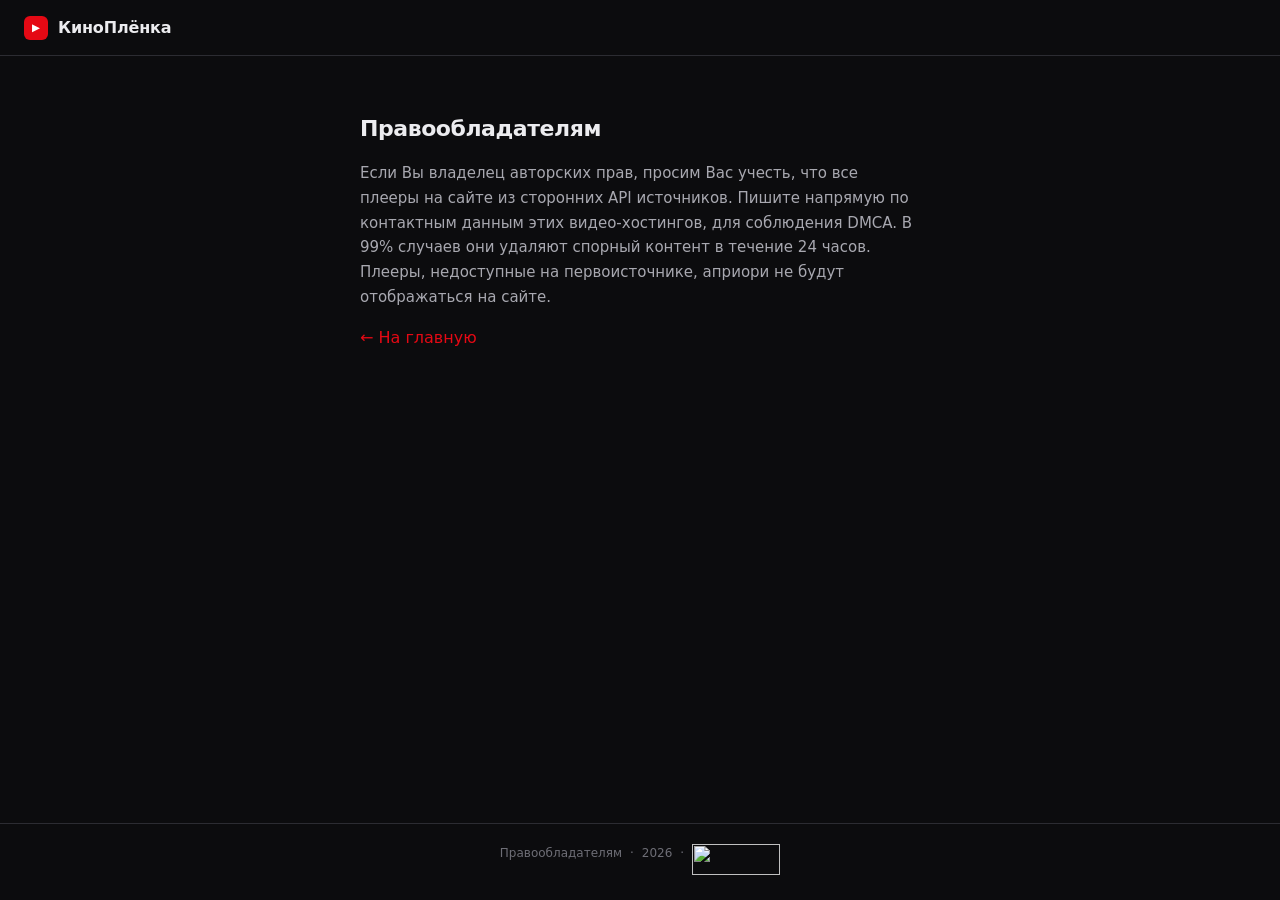
==== commit 7c9b04c8: "perf: fewer asset requests — bundled JS + long cache for css/js" ====
--- a/copyright.html
+++ b/copyright.html
@@ -40,7 +40,8 @@
       <span id="liveinternet-counter"></span>
     </footer>
   </div>
-
-  <script src="js/liveinternet.js"></script>
+  <script>
+  (function(){var box=document.getElementById("liveinternet-counter");if(!box)return;box.innerHTML='<a href="https://www.liveinternet.ru/click" target="_blank" rel="noopener"><img id="licnt044E" width="88" height="31" style="border:0" alt="" src="[data-uri]"/></a>';var img=document.getElementById("licnt044E");img.src="https://counter.yadro.ru/hit?t52.6;r"+escape(document.referrer)+";u"+escape(document.URL)+";"+Math.random()})();
+  </script>
 </body>
 </html>
